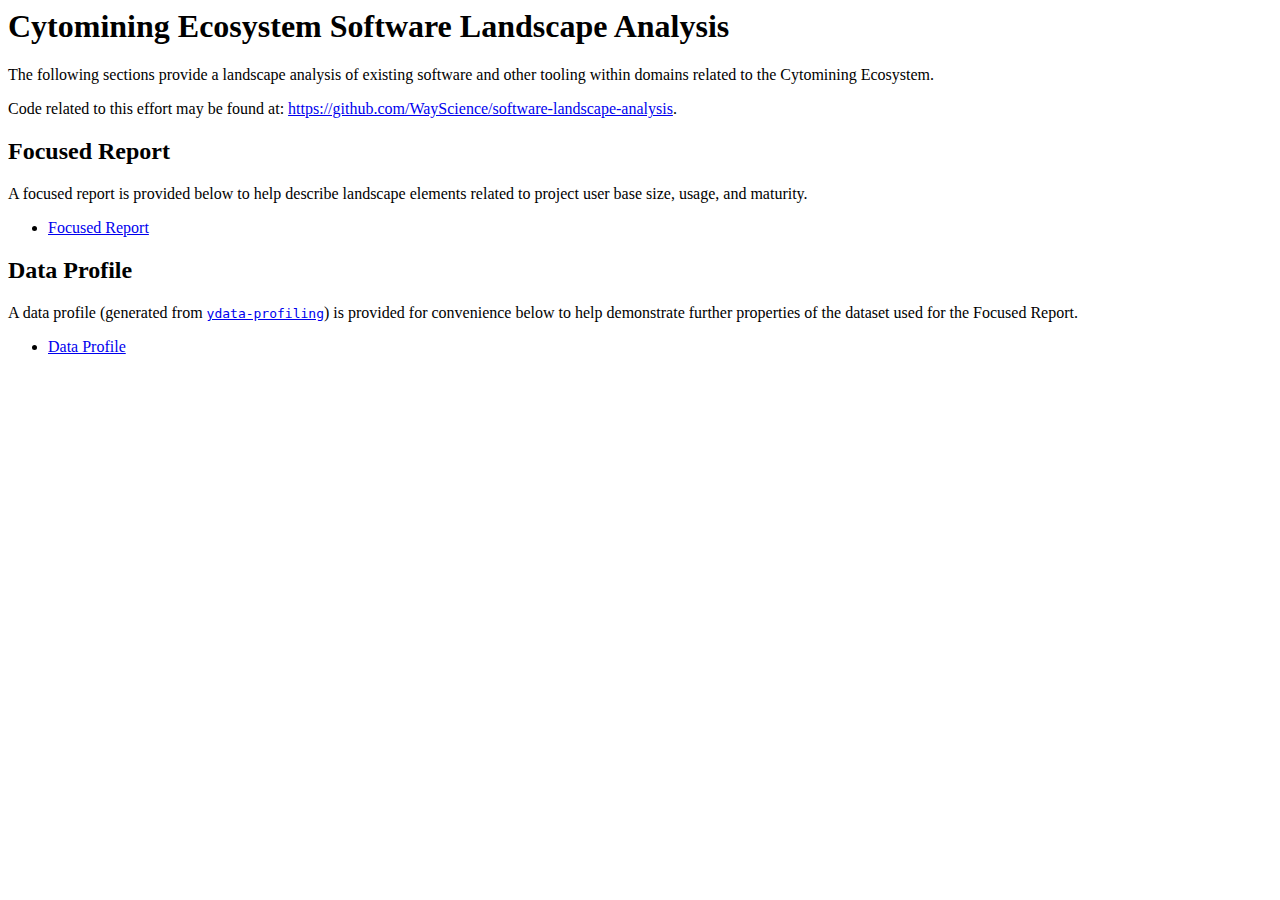
==== cytomining-ecosystem/index.html @ f86ecab7 "Deploying to pages from @ WayScience/software-landscape-analysis@9af4faff91781277802cad7981a9ac2d4be" ====
<html>
<!-- referenced with modifications from example work on: https://github.com/KrauseFx/markdown-to-html-github-style -->

<head>
    <title>Cytomining Ecosystem | Way Lab: Software Landscape Analysis</title>
    <meta name="viewport" content="width=device-width, initial-scale=1">
    <meta charset="UTF-8">
    <link rel="stylesheet" href="../css/style.css">
</head>

<body>
    <div id='content'>
        <h1>Cytomining Ecosystem Software Landscape Analysis</h1>

        <p>The following sections provide a landscape analysis of existing software and other tooling within domains
            related to the Cytomining Ecosystem.</p>

        <p>Code related to this effort may be found at: <a
                href="https://github.com/WayScience/software-landscape-analysis">https://github.com/WayScience/software-landscape-analysis</a>.
        </p>

        <h2>Focused Report</h2>
        <p>A focused report is provided below to help describe landscape elements related to
            project user base size, usage, and maturity.</p>
        <ul>
            <li><a href="report.html">Focused Report</a></li>
        </ul>

        <h2>Data Profile</h2>
        <p>A data profile (generated from <a
                href="https://github.com/ydataai/ydata-profiling"><code>ydata-profiling</code></a>) is provided for
            convenience below to help demonstrate further properties of the dataset used for the Focused Report.</p>
        <ul>
            <li><a href="data_profile.html">Data Profile</a></li>
        </ul>

</body>

</html>
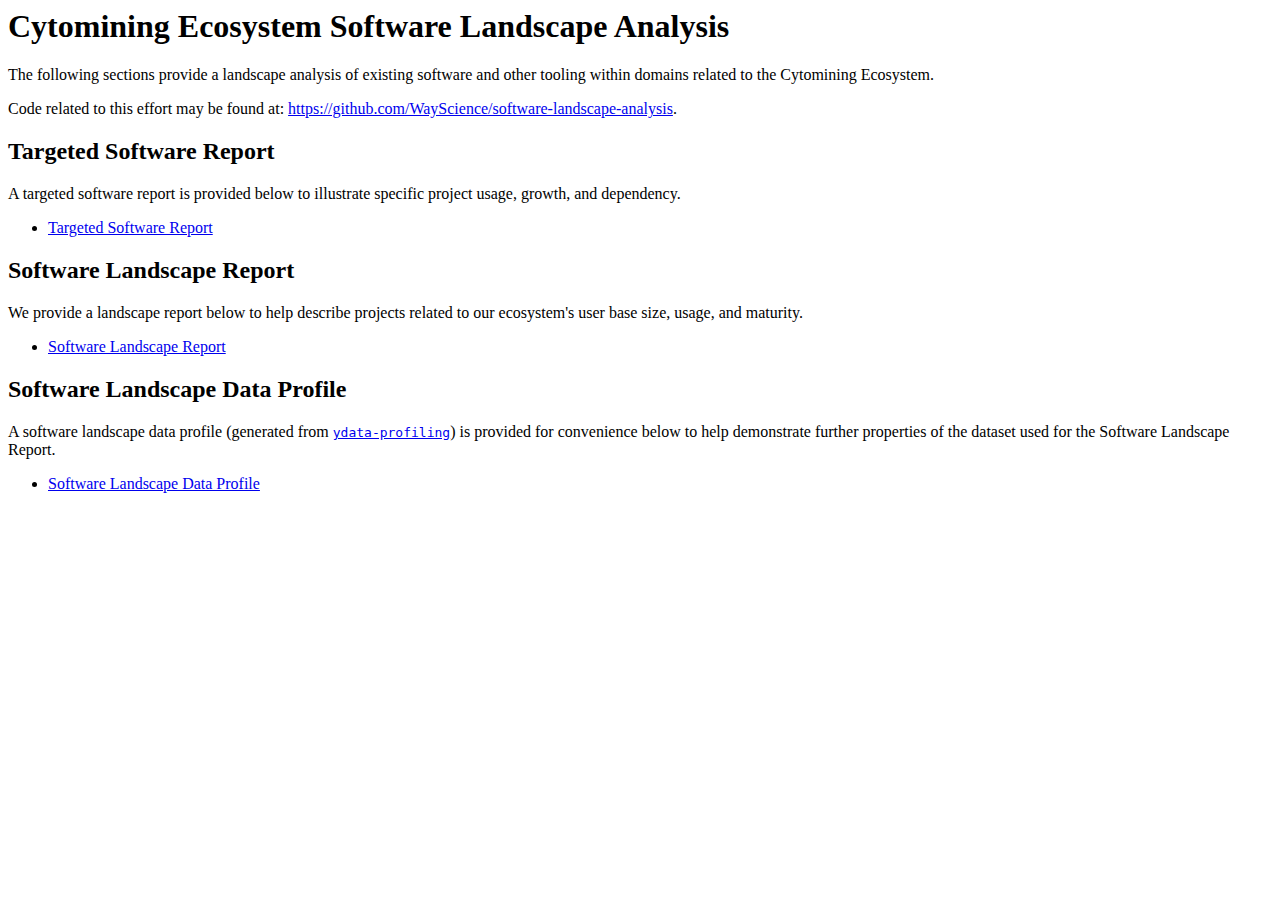
==== commit 9d12db88: "Deploying to pages from @ WayScience/software-landscape-analysis@ecc56f0d209571c85a5d87064f441649483" ====
--- a/cytomining-ecosystem/index.html
+++ b/cytomining-ecosystem/index.html
@@ -9,7 +9,7 @@
 </head>
 
 <body>
-    <div id='content'>
+    <div id="content">
         <h1>Cytomining Ecosystem Software Landscape Analysis</h1>
 
         <p>The following sections provide a landscape analysis of existing software and other tooling within domains
@@ -19,20 +19,27 @@
                 href="https://github.com/WayScience/software-landscape-analysis">https://github.com/WayScience/software-landscape-analysis</a>.
         </p>
 
-        <h2>Focused Report</h2>
-        <p>A focused report is provided below to help describe landscape elements related to
-            project user base size, usage, and maturity.</p>
+        <h2>Targeted Software Report</h2>
+        <p>A targeted software report is provided below to illustrate specific project usage, growth, and dependency.</p>
         <ul>
-            <li><a href="report.html">Focused Report</a></li>
+            <li><a href="target-project-report.html">Targeted Software Report</a></li>
         </ul>
 
-        <h2>Data Profile</h2>
-        <p>A data profile (generated from <a
+        <h2>Software Landscape Report</h2>
+        <p>We provide a landscape report below to help describe projects related to
+           our ecosystem's user base size, usage, and maturity.</p>
+        <ul>
+            <li><a href="report.html">Software Landscape Report</a></li>
+        </ul>
+
+        <h2>Software Landscape Data Profile</h2>
+        <p>A software landscape data profile (generated from <a
                 href="https://github.com/ydataai/ydata-profiling"><code>ydata-profiling</code></a>) is provided for
-            convenience below to help demonstrate further properties of the dataset used for the Focused Report.</p>
+            convenience below to help demonstrate further properties of the dataset used for the Software Landscape Report.</p>
         <ul>
-            <li><a href="data_profile.html">Data Profile</a></li>
+            <li><a href="data_profile.html">Software Landscape Data Profile</a></li>
         </ul>
+    </div>
 
 </body>
 
